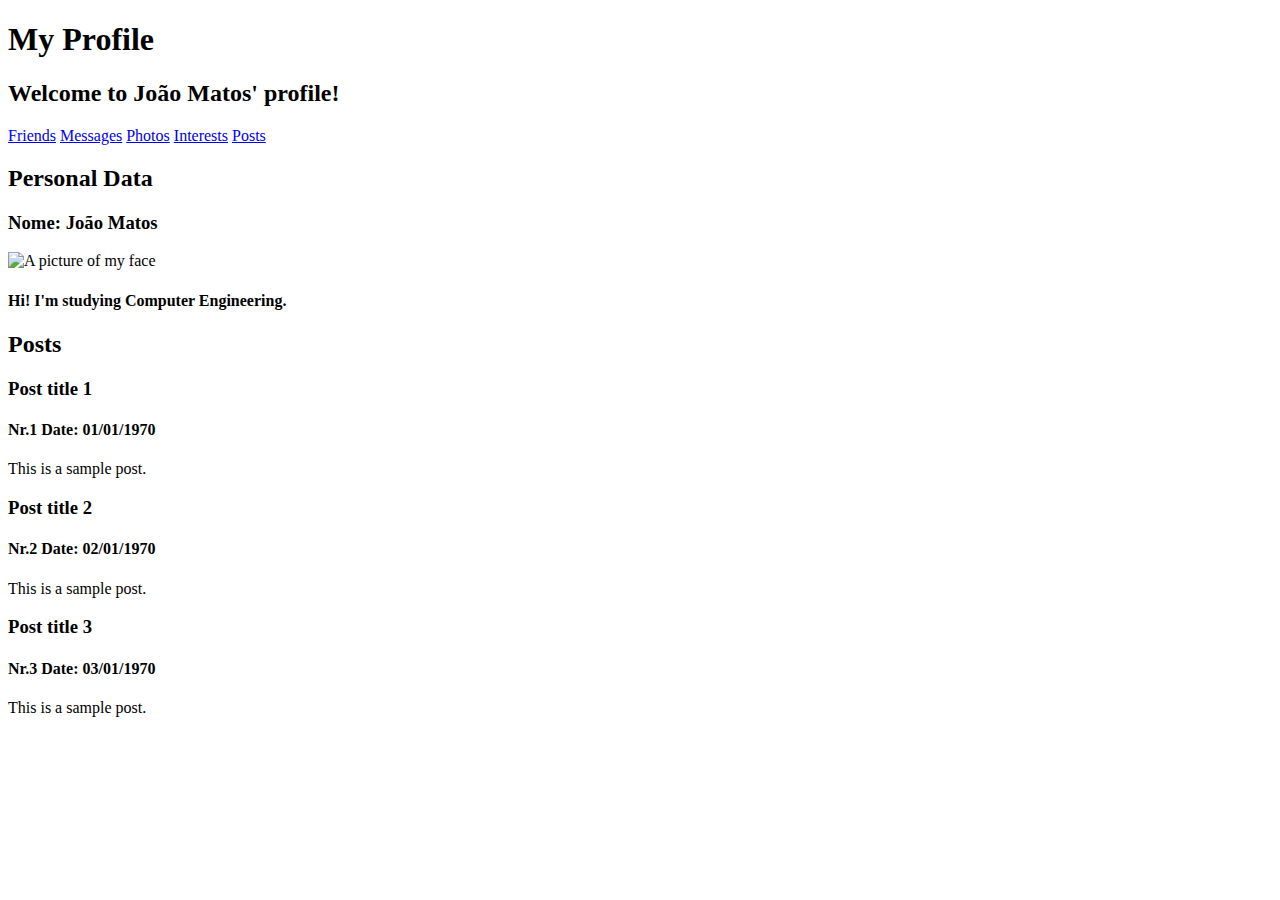
==== html/ex4/index.html @ d4b05a9b "Ex4 is mostly done" ====
<!DOCTYPE html>
<html lang="en-US">
    <head>
        <title>Profile</title>
        <meta charset="UTF-8">
    </head>
    <body>
        <header>
            <h1>My Profile</h1>
            <h2>Welcome to João Matos' profile!</h2>
            <nav>
                <a href="friends.html">Friends</a>
                <a href="messages">Messages</a>
                <a href="photos.html">Photos</a>
                <a href="interests.html">Interests</a>
                <a href="posts.html">Posts</a>
            </nav>
        </header>
        <section>
            <h2>Personal Data</h2>
            <h3>Nome: João Matos</h3>
            <img src="my_face.png" alt="A picture of my face">
            <h4>Hi! I'm studying Computer Engineering.</h4>
        </section>
        <section>
            <h2>Posts</h2>
            <section>
                <h3>Post title 1</h3>
                <h4>Nr.1 Date: 01/01/1970</h4>
                This is a sample post.
            </section>
            <section>
                <h3>Post title 2</h3>
                <h4>Nr.2 Date: 02/01/1970</h4>
                This is a sample post.
            </section>
            <section>
                <h3>Post title 3</h3>
                <h4>Nr.3 Date: 03/01/1970</h4>
                This is a sample post.
            </section>
        </section>
    </body>
</html>
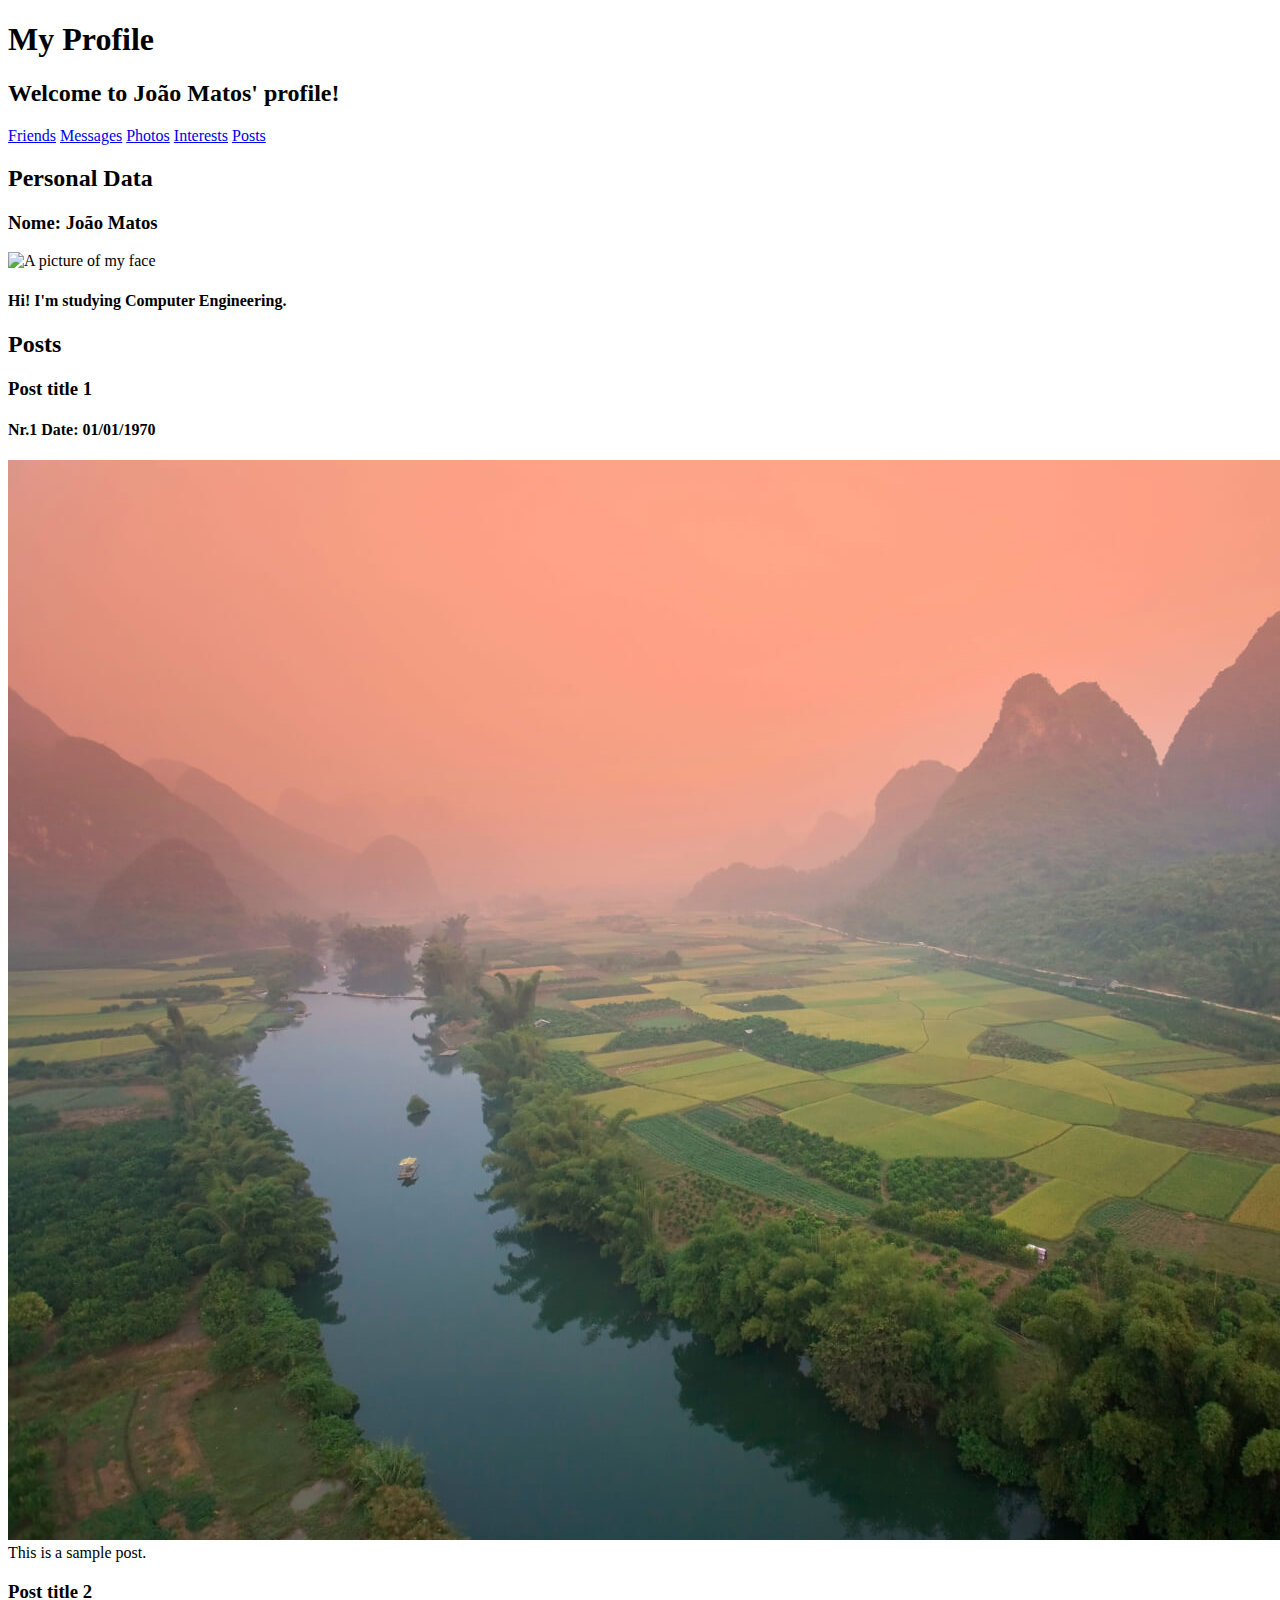
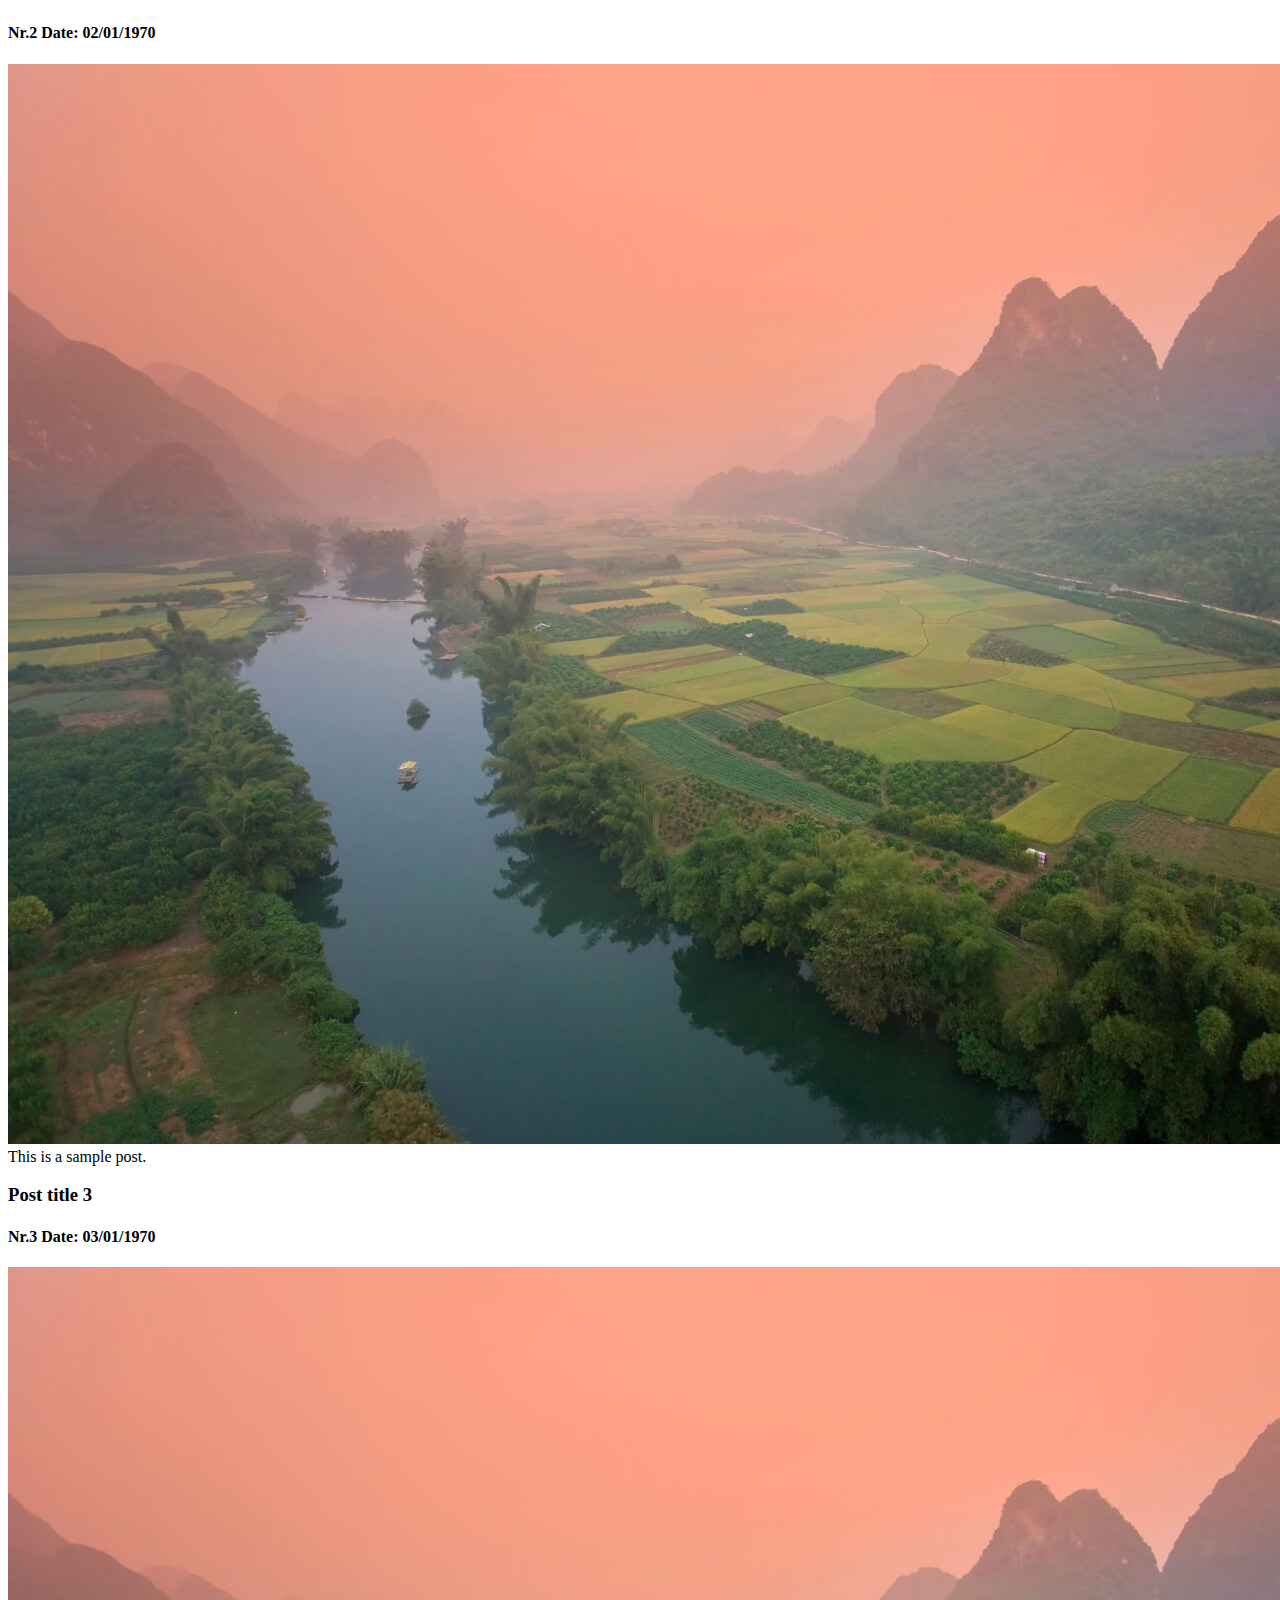
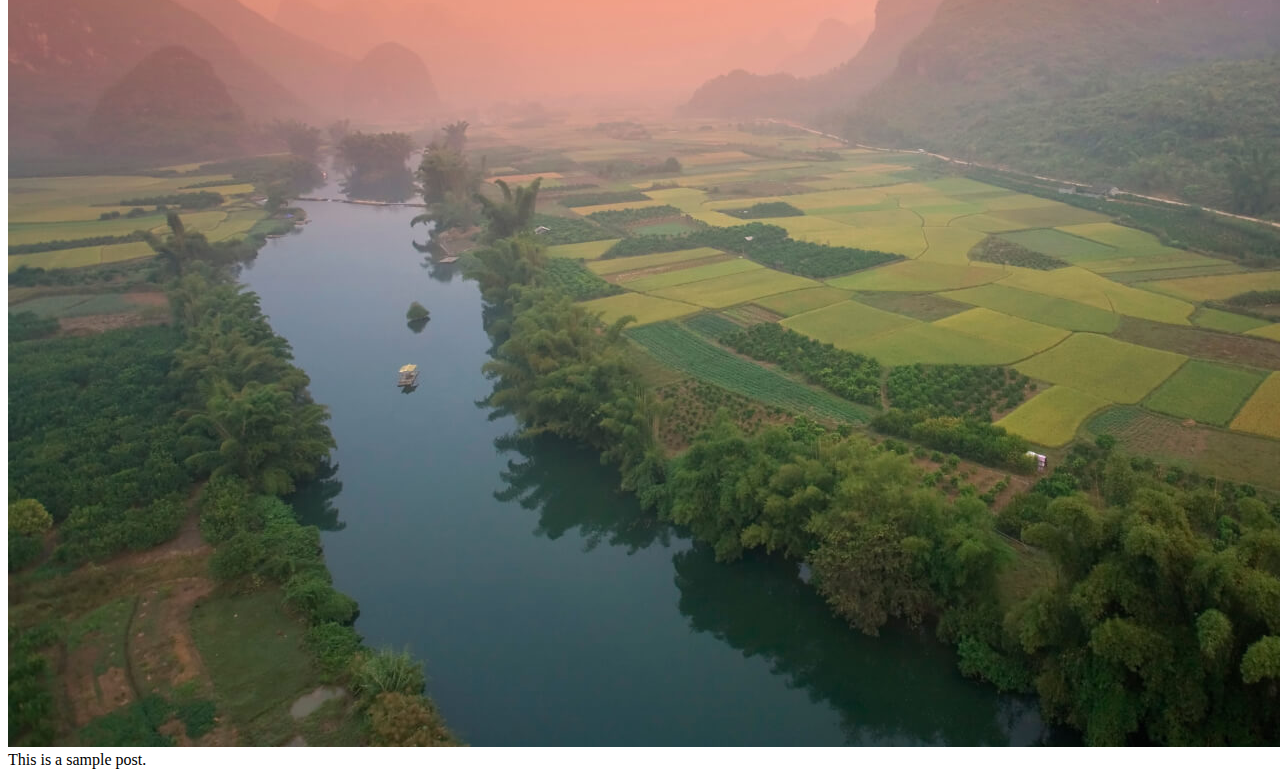
==== commit e861108a: "Added images to posts in ex4" ====
--- a/html/ex4/index.html
+++ b/html/ex4/index.html
@@ -27,16 +27,19 @@
             <section>
                 <h3>Post title 1</h3>
                 <h4>Nr.1 Date: 01/01/1970</h4>
+                <img src="random_landscape.jpeg" alt="A picture of a landscape">
                 This is a sample post.
             </section>
             <section>
                 <h3>Post title 2</h3>
                 <h4>Nr.2 Date: 02/01/1970</h4>
+                <img src="random_landscape.jpeg" alt="A picture of a landscape">
                 This is a sample post.
             </section>
             <section>
                 <h3>Post title 3</h3>
                 <h4>Nr.3 Date: 03/01/1970</h4>
+                <img src="random_landscape.jpeg" alt="A picture of a landscape">
                 This is a sample post.
             </section>
         </section>
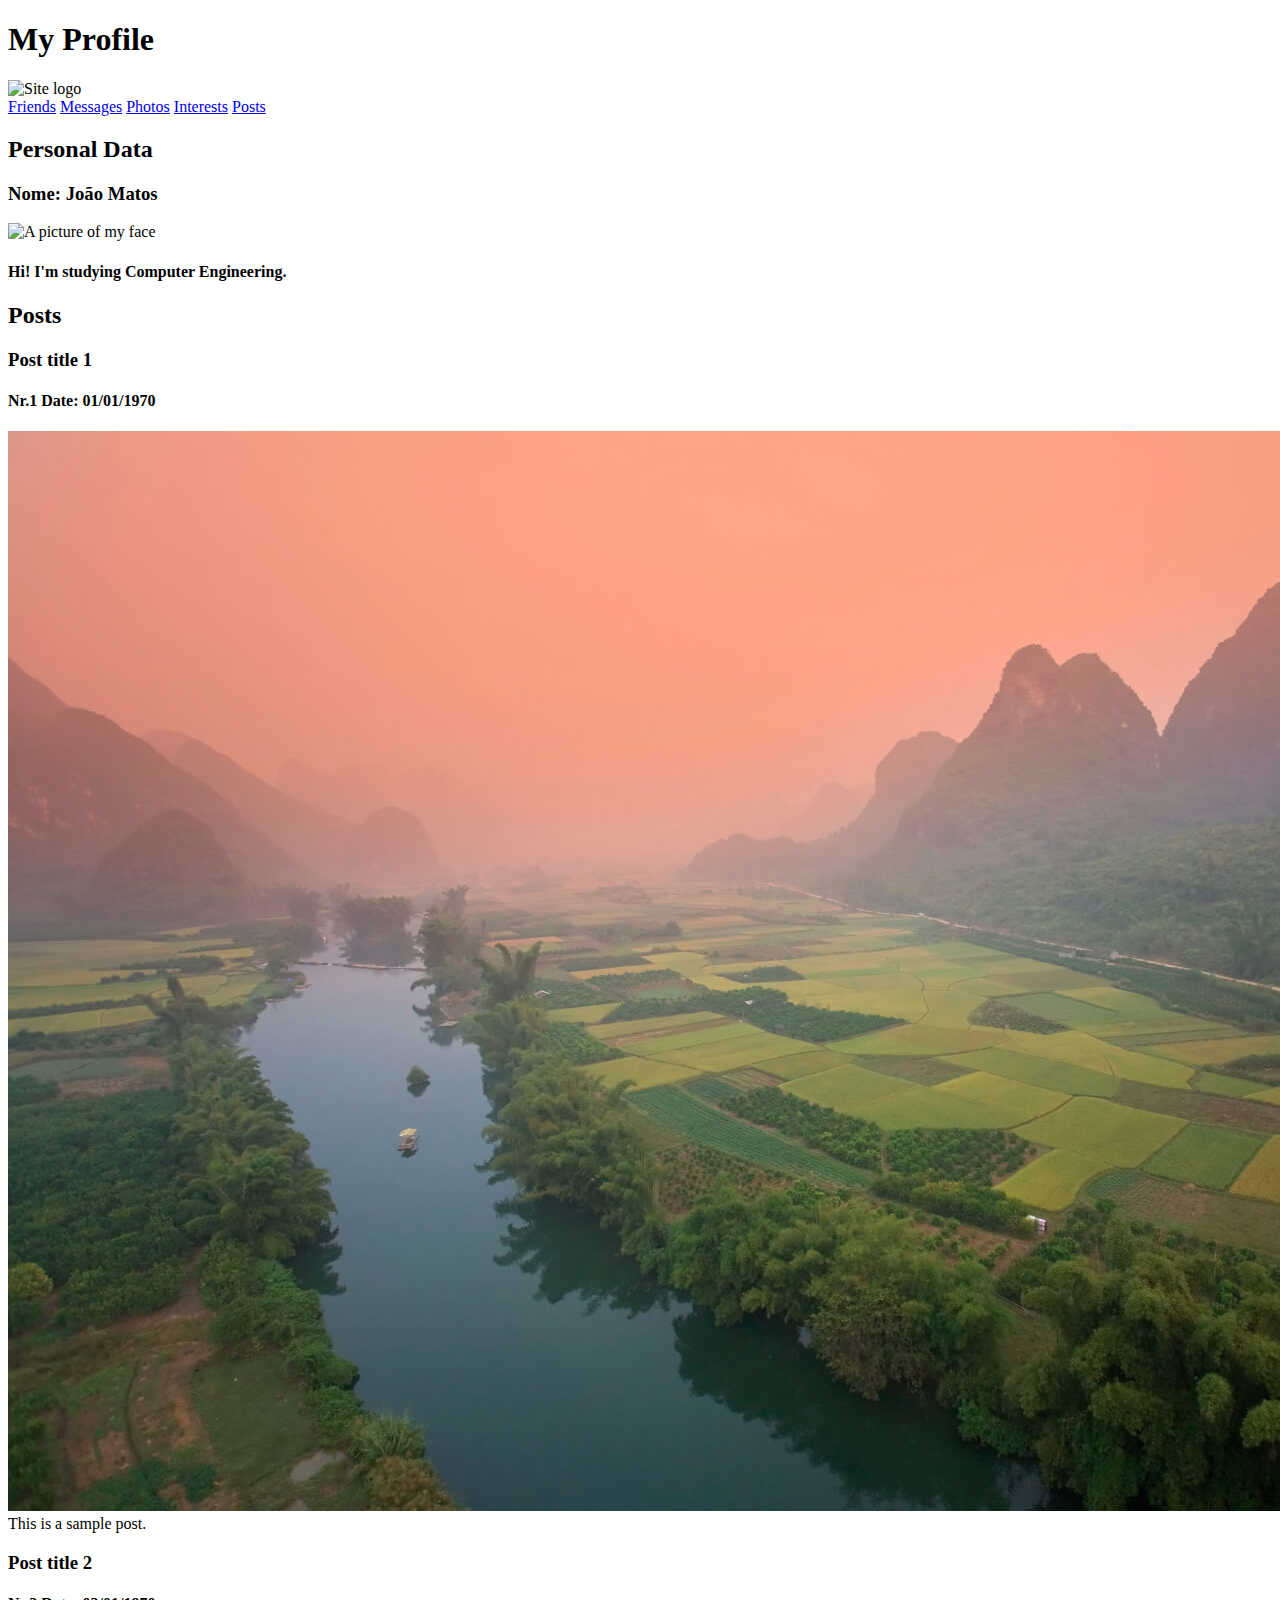
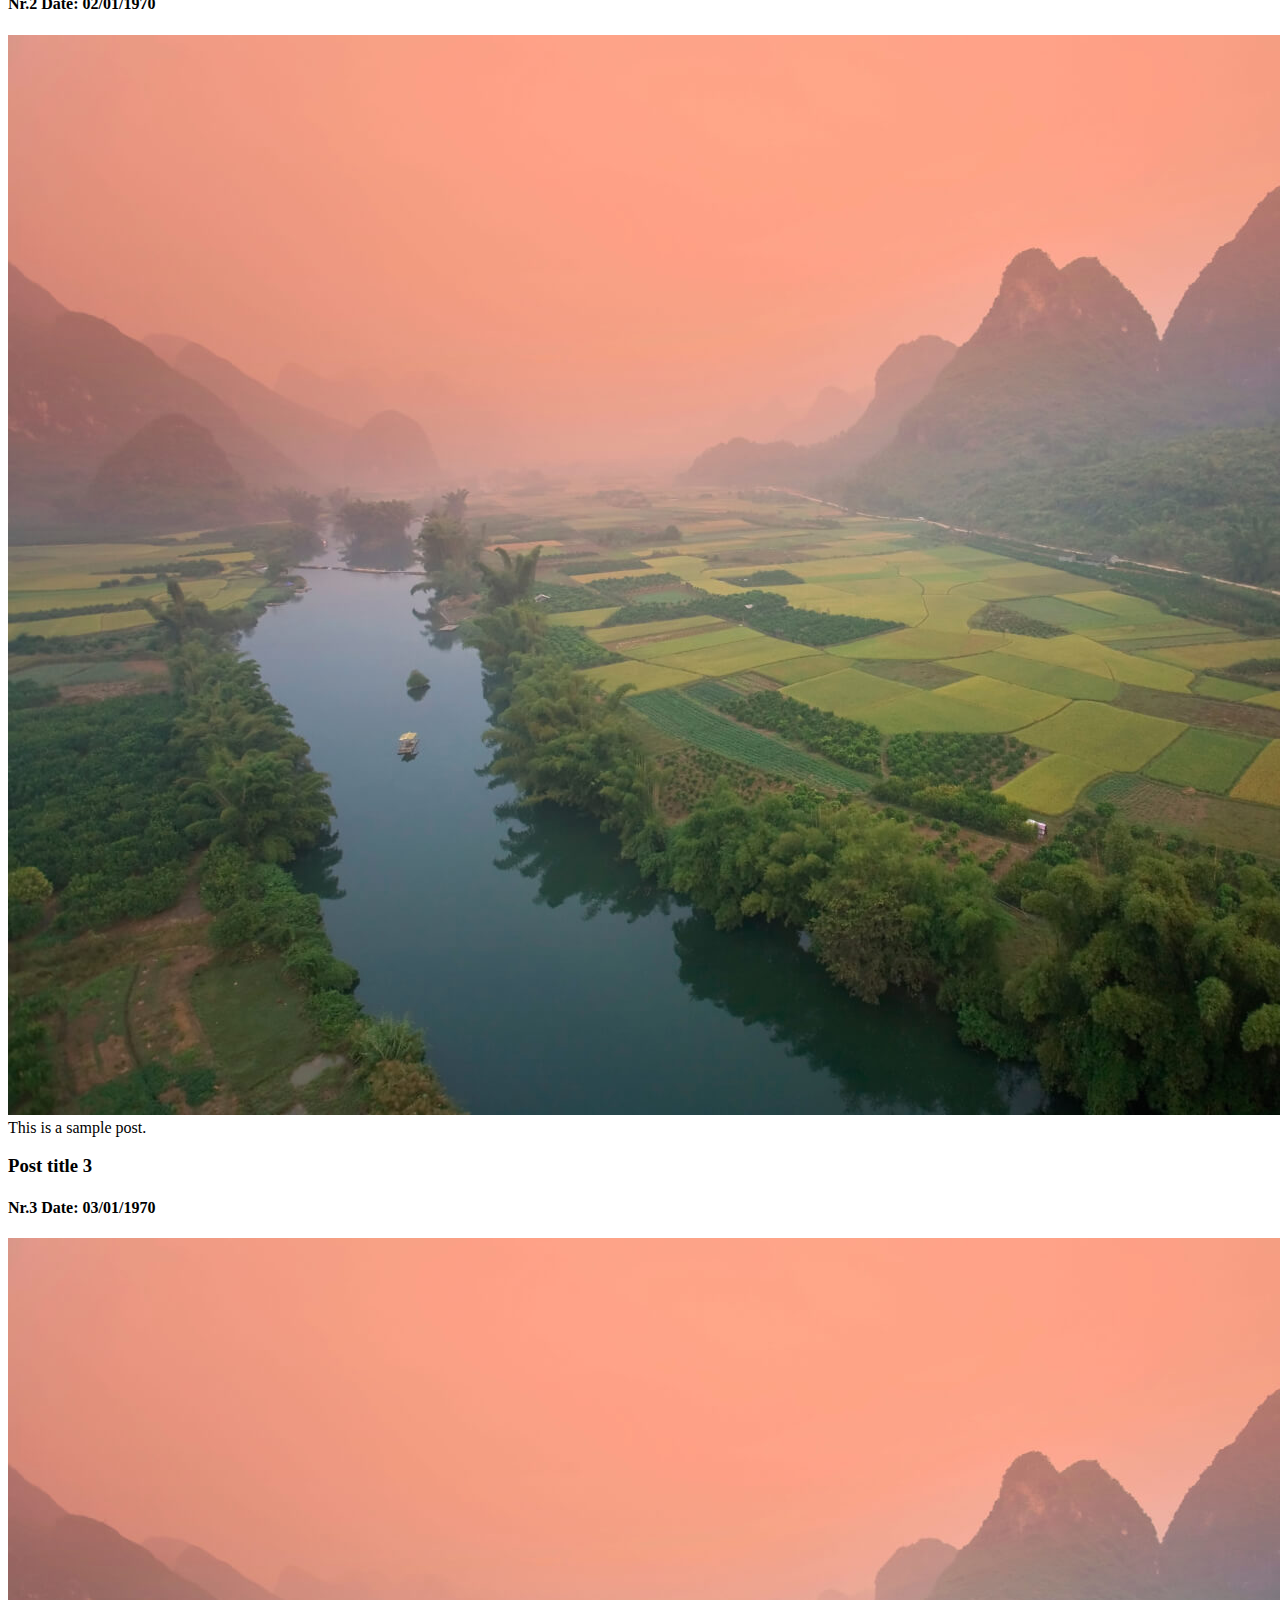
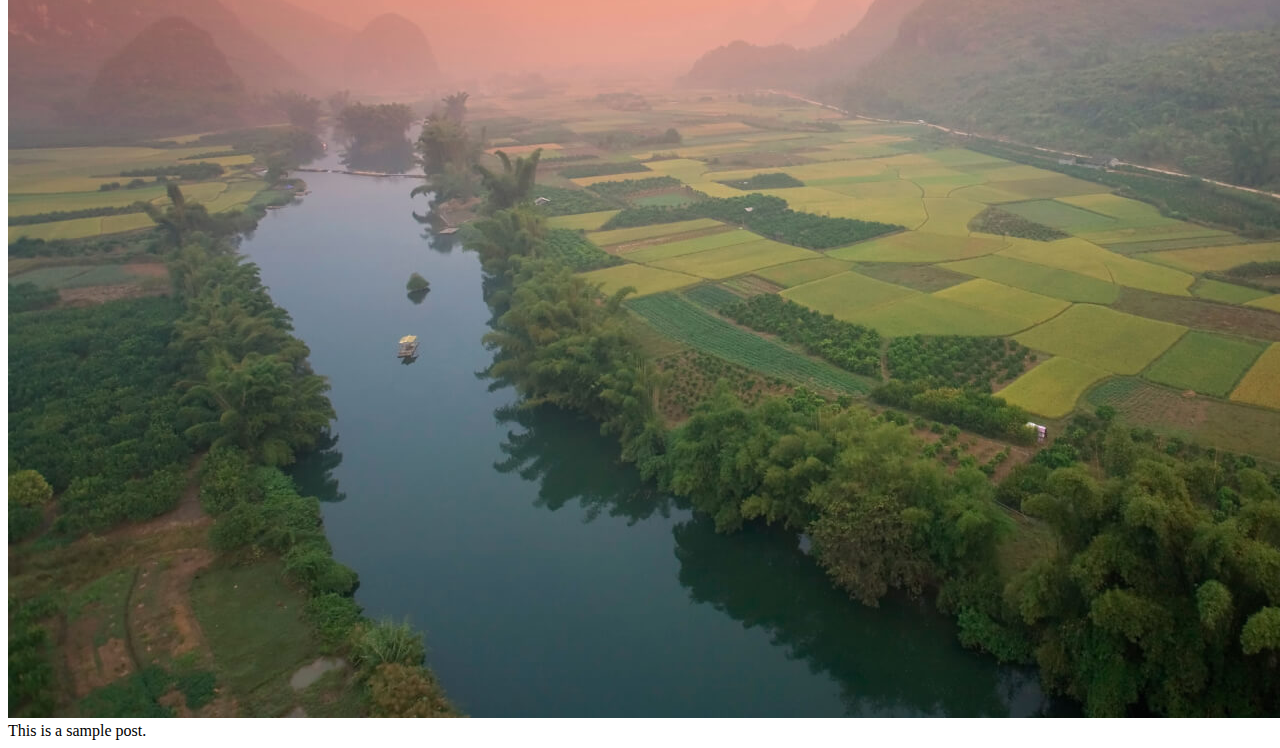
==== commit e5868f86: "Started to make changes to ex4" ====
--- a/html/ex4/index.html
+++ b/html/ex4/index.html
@@ -7,8 +7,8 @@
     <body>
         <header>
             <h1>My Profile</h1>
-            <h2>Welcome to João Matos' profile!</h2>
-            <nav>
+            <img src="logo.png" alt="Site logo">
+            <nav id="menu">
                 <a href="friends.html">Friends</a>
                 <a href="messages">Messages</a>
                 <a href="photos.html">Photos</a>
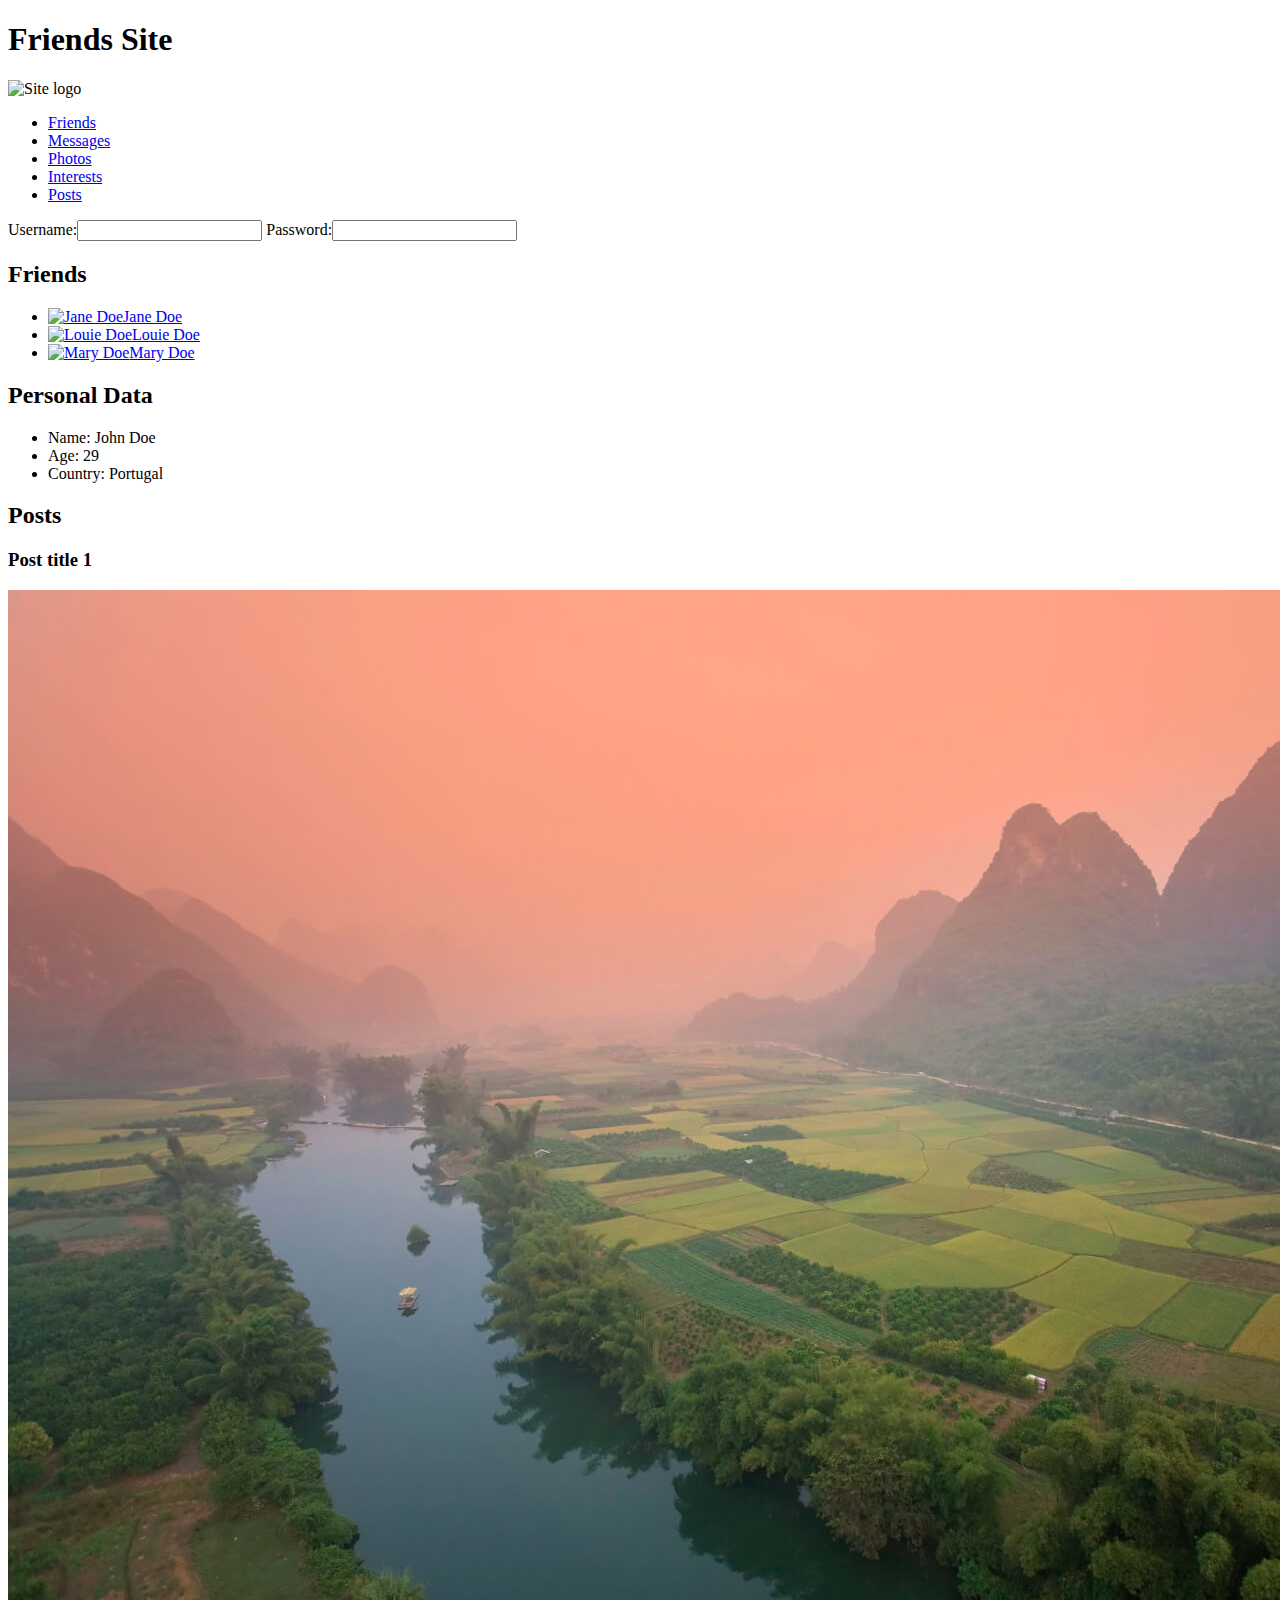
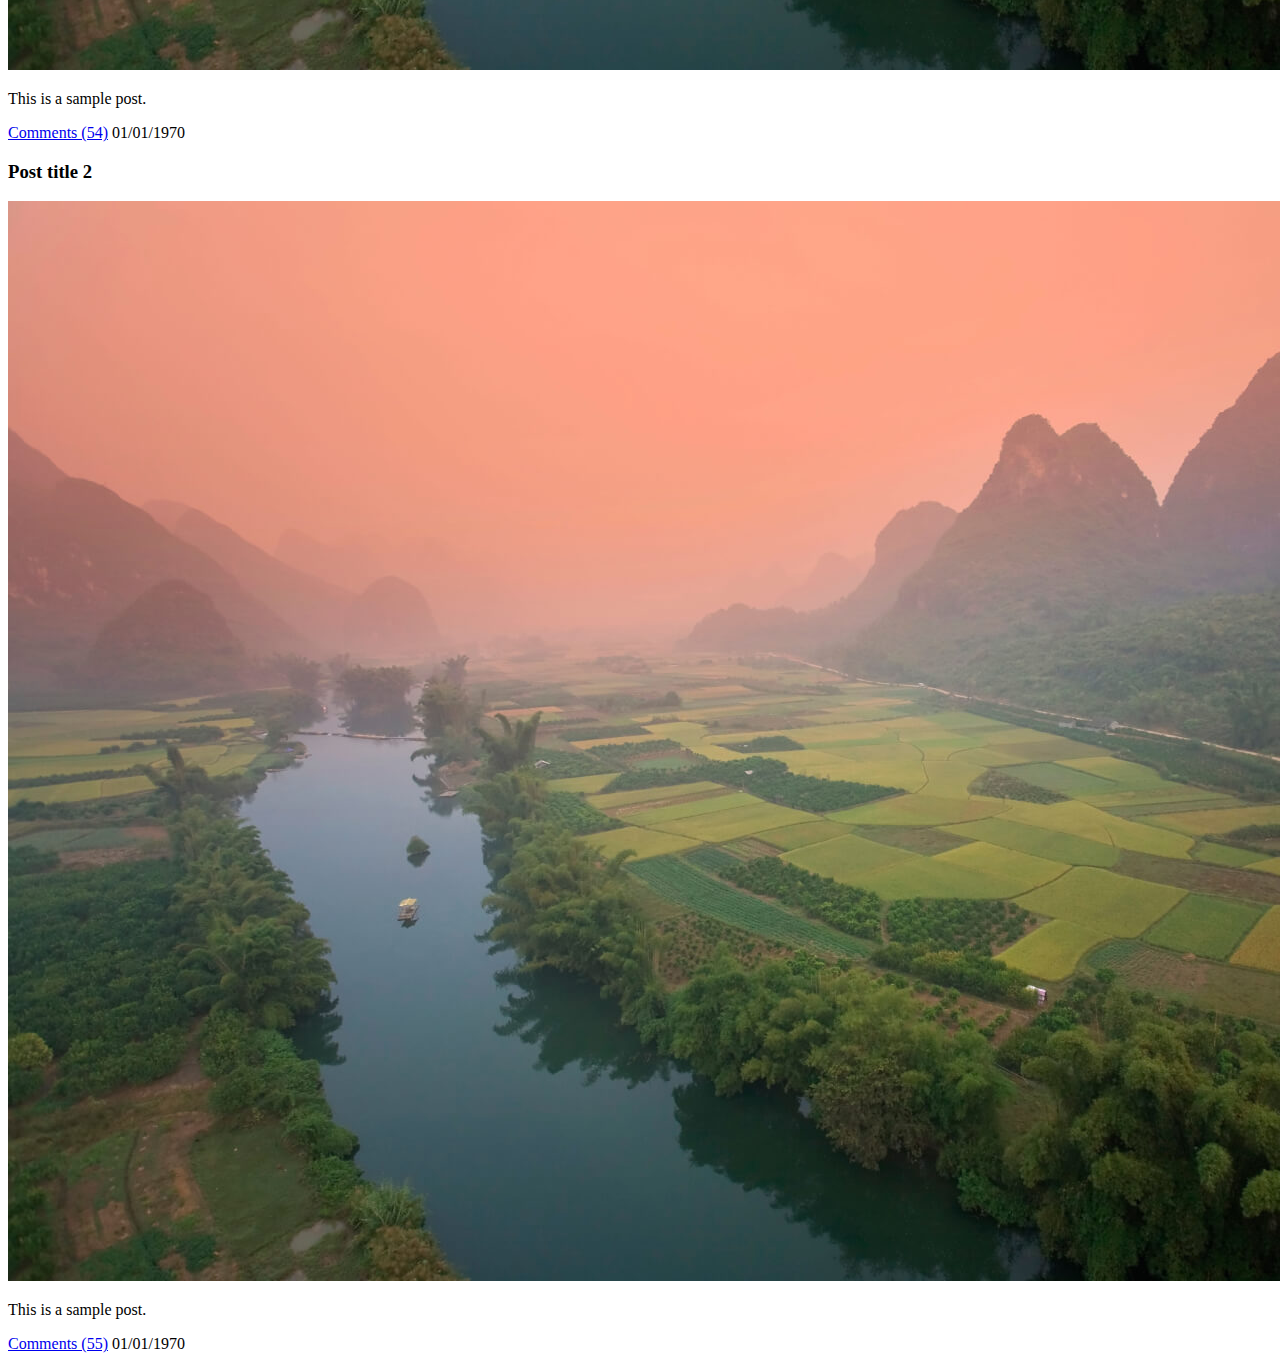
==== commit 01974f04: "Finished html corrections based on provided solution" ====
--- a/html/ex4/index.html
+++ b/html/ex4/index.html
@@ -1,47 +1,69 @@
 <!DOCTYPE html>
 <html lang="en-US">
     <head>
-        <title>Profile</title>
+        <title>User</title>
         <meta charset="UTF-8">
     </head>
     <body>
         <header>
-            <h1>My Profile</h1>
+            <h1>Friends Site</h1>
             <img src="logo.png" alt="Site logo">
             <nav id="menu">
-                <a href="friends.html">Friends</a>
-                <a href="messages">Messages</a>
-                <a href="photos.html">Photos</a>
-                <a href="interests.html">Interests</a>
-                <a href="posts.html">Posts</a>
+                <ul>
+                    <li><a href="friends.html">Friends</a></li>
+                    <li><a href="messages">Messages</a></li>
+                    <li><a href="photos.html">Photos</a></li>
+                    <li><a href="interests.html">Interests</a></li>
+                    <li><a href="posts.html">Posts</a></li>
+                </ul>
             </nav>
+            <form action="login.php" method="post">
+                <label>Username:<input type="text" name="username"></label>
+                <label>Password:<input type="password" name="password"></label>
+            </form>
         </header>
-        <section>
+        <aside id="friends">
+            <h2>Friends</h2>
+            <ul>
+                <li>
+                    <a href="friend.php?id=jane">
+                        <img src="photo.php?id=jane" alt="Jane Doe">Jane Doe
+                    </a>
+                </li>
+                <li>
+                    <a href="friend.php?id=louie">
+                        <img src="photo.php?id=louie" alt="Louie Doe">Louie Doe
+                    </a>
+                </li>
+                <li>
+                    <a href="friend.php?id=mary">
+                        <img src="photo.php?id=mary" alt="Mary Doe">Mary Doe
+                    </a>
+                </li>
+            </ul>
+        </aside>
+        <section id="personal">
             <h2>Personal Data</h2>
-            <h3>Nome: João Matos</h3>
-            <img src="my_face.png" alt="A picture of my face">
-            <h4>Hi! I'm studying Computer Engineering.</h4>
+            <ul>
+                <li>Name: John Doe</li>
+                <li>Age: 29</li>
+                <li>Country: Portugal</li>
+            </ul>
         </section>
-        <section>
+        <section id="posts">
             <h2>Posts</h2>
-            <section>
+            <article>
                 <h3>Post title 1</h3>
-                <h4>Nr.1 Date: 01/01/1970</h4>
                 <img src="random_landscape.jpeg" alt="A picture of a landscape">
-                This is a sample post.
-            </section>
-            <section>
+                <p>This is a sample post.</p>
+                <footer><a href="comments.php">Comments (54)</a> <span class="date">01/01/1970</span></footer>
+            </article>
+            <article>
                 <h3>Post title 2</h3>
-                <h4>Nr.2 Date: 02/01/1970</h4>
                 <img src="random_landscape.jpeg" alt="A picture of a landscape">
-                This is a sample post.
-            </section>
-            <section>
-                <h3>Post title 3</h3>
-                <h4>Nr.3 Date: 03/01/1970</h4>
-                <img src="random_landscape.jpeg" alt="A picture of a landscape">
-                This is a sample post.
-            </section>
+                <p>This is a sample post.</p>
+                <footer><a href="comments.php">Comments (55)</a> <span class="date">01/01/1970</span></footer>
+            </article>
         </section>
     </body>
 </html>